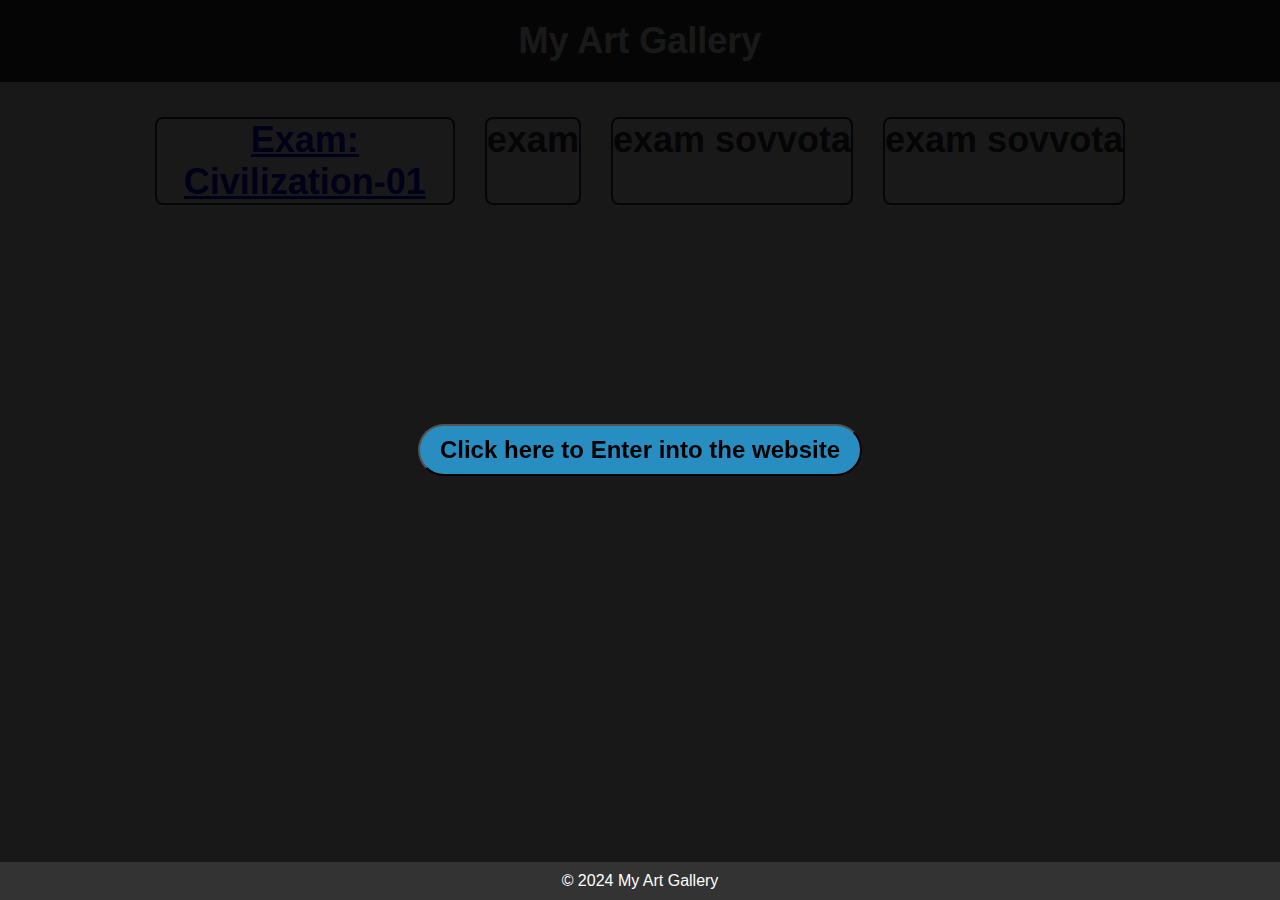
==== index.html @ 1630c01c "Add files via upload" ====
<!DOCTYPE html>
<html lang="en">
<head>
    <meta charset="UTF-8">
    <meta name="viewport" content="width=device-width, initial-scale=1.0">
    <title>My Art Gallery</title>
    <link rel="stylesheet" href="style.css">
</head>
<body>

    
    <div id="welcomeOverlay" style="position:fixed; top:0; left:0; width:100%; height:100%; background-color:rgba(0, 0, 0, 0.9); display:flex; justify-content:center; align-items:center;">
        <button onclick="startWelcome()" style="font-size:24px; padding:10px 20px; border-radius: 30px; background-color:rgba(42, 157, 215, 0.882) ; font-weight: bold;">Click here to Enter into the website</button>
    </div>
    <header>
        <h1>My Art Gallery</h1>
    </header>

    <section class="gallery">
        <div class="artwork">
            <h1><a href="civilization01.html"> Exam: Civilization-01</a> </h1>
        </div>
        <div class="artwork">
            <h1> exam </h1>
        </div>
        <div class="artwork">
          <h1> exam sovvota </h1>  
        </div>
        <div class="artwork">
         <h1> exam sovvota </h1>   
        </div>
        <!-- Add more artwork as needed -->
    </section>

   

    <script>
        function speakWelcome() {
            const welcomeMessage = "Welcome, buddy!";
            const speech = new SpeechSynthesisUtterance(welcomeMessage);

            // Set voice, pitch, rate, and volume if needed
            speech.pitch = 1;
            speech.rate = 1;
            speech.volume = 1;

            window.speechSynthesis.speak(speech);
        }

        function startWelcome() {
            document.getElementById('welcomeOverlay').style.display = 'none';
            speakWelcome();
        }
    </script>

    <footer>
        <p>&copy; 2024 My Art Gallery</p>
    </footer>
</body>
</html>
---- style.css ----
* {
    margin: 0;
    padding: 0;
    box-sizing: border-box;
}

body {
    font-family: Arial, sans-serif;
    background-color: #f4f4f4;
    color: #333;
}

header {
    background-color: #333;
    color: #fff;
    padding: 20px 0;
    text-align: center;
}

h1 {
    font-size: 36px;
}

.gallery {
    display: flex;
    flex-wrap: wrap;
    justify-content: center;
    margin: 20px;
}

.artwork {
    margin: 15px;
    border: 2px solid #333;
    border-radius: 8px;
    overflow: hidden;
    max-width: 300px;
    text-align: center;
    background-color: #fff;
}

.artwork img {
    max-width: 100%;
    display: block;
}

.artwork p {
    padding: 10px;
    font-size: 18px;
}

footer {
    text-align: center;
    padding: 10px;
    background-color: #333;
    color: #fff;
    position: fixed;
    width: 100%;
    bottom: 0;
}
.question a{
text-decoration: none;
color: white;

}
.question{
border: 3px solid blue;
text-align: center;
width: 80%;
margin: auto;
border-radius: 17px;
padding: 8px;
height: 100%;
justify-content: center;
align-items: center;
background-color: rgb(219, 31, 62);

}
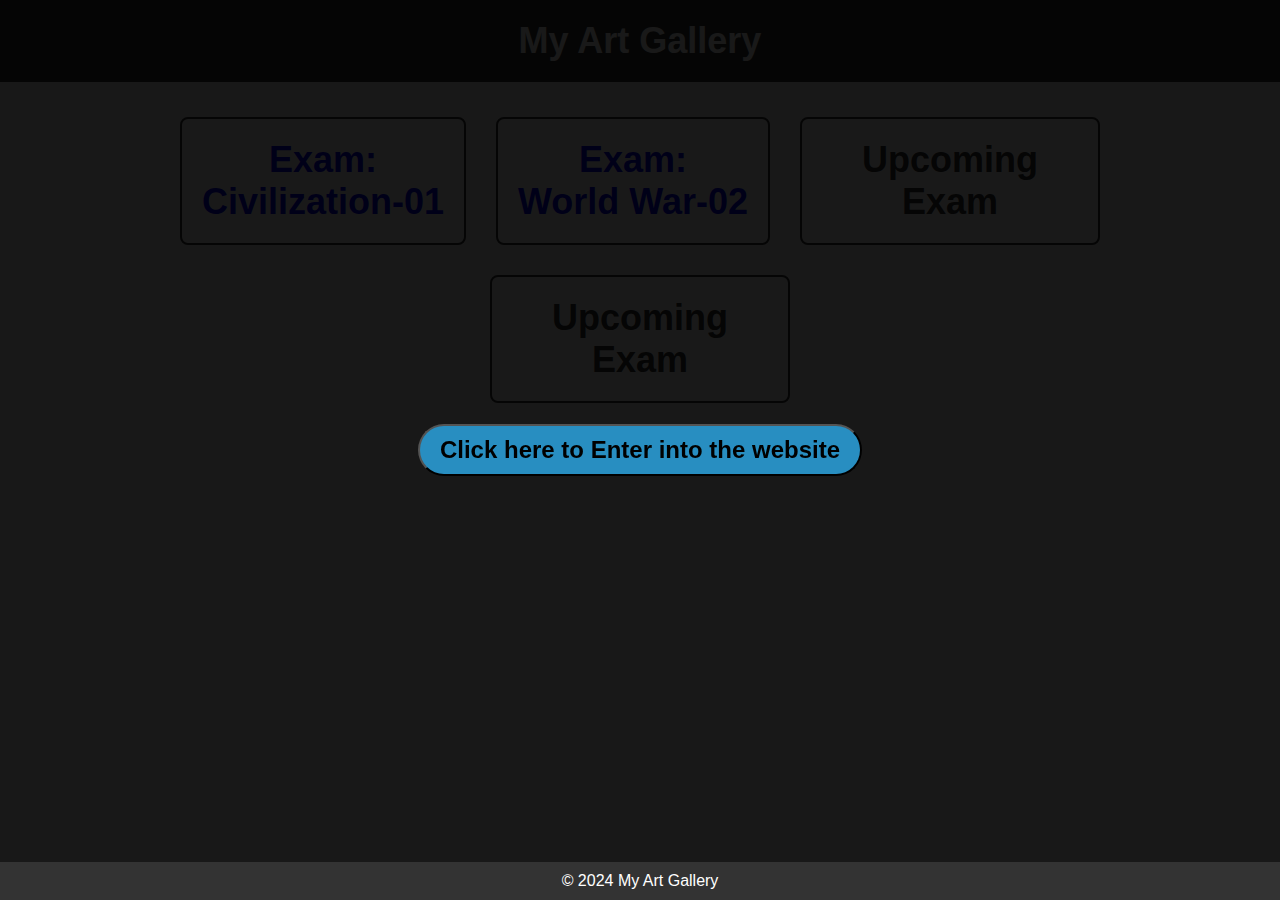
==== commit e1eedf9b: "Add files via upload" ====
--- a/index.html
+++ b/index.html
@@ -18,16 +18,16 @@
 
     <section class="gallery">
         <div class="artwork">
-            <h1><a href="civilization01.html"> Exam: Civilization-01</a> </h1>
+            <h1><a href="civilization01.html">Exam:<br> Civilization-01</a> </h1>
         </div>
         <div class="artwork">
-            <h1> exam </h1>
+            <h1> <a href="world_War_02.html">Exam:<br> World War-02</a> </h1>
         </div>
         <div class="artwork">
-          <h1> exam sovvota </h1>  
+          <h1> Upcoming Exam</h1>  
         </div>
         <div class="artwork">
-         <h1> exam sovvota </h1>   
+         <h1> Upcoming Exam </h1>   
         </div>
         <!-- Add more artwork as needed -->
     </section>
--- a/style.css
+++ b/style.css
@@ -36,6 +36,10 @@
     max-width: 300px;
     text-align: center;
     background-color: #fff;
+    padding: 20px;
+}
+.artwork a{
+    text-decoration: none;
 }
 
 .artwork img {
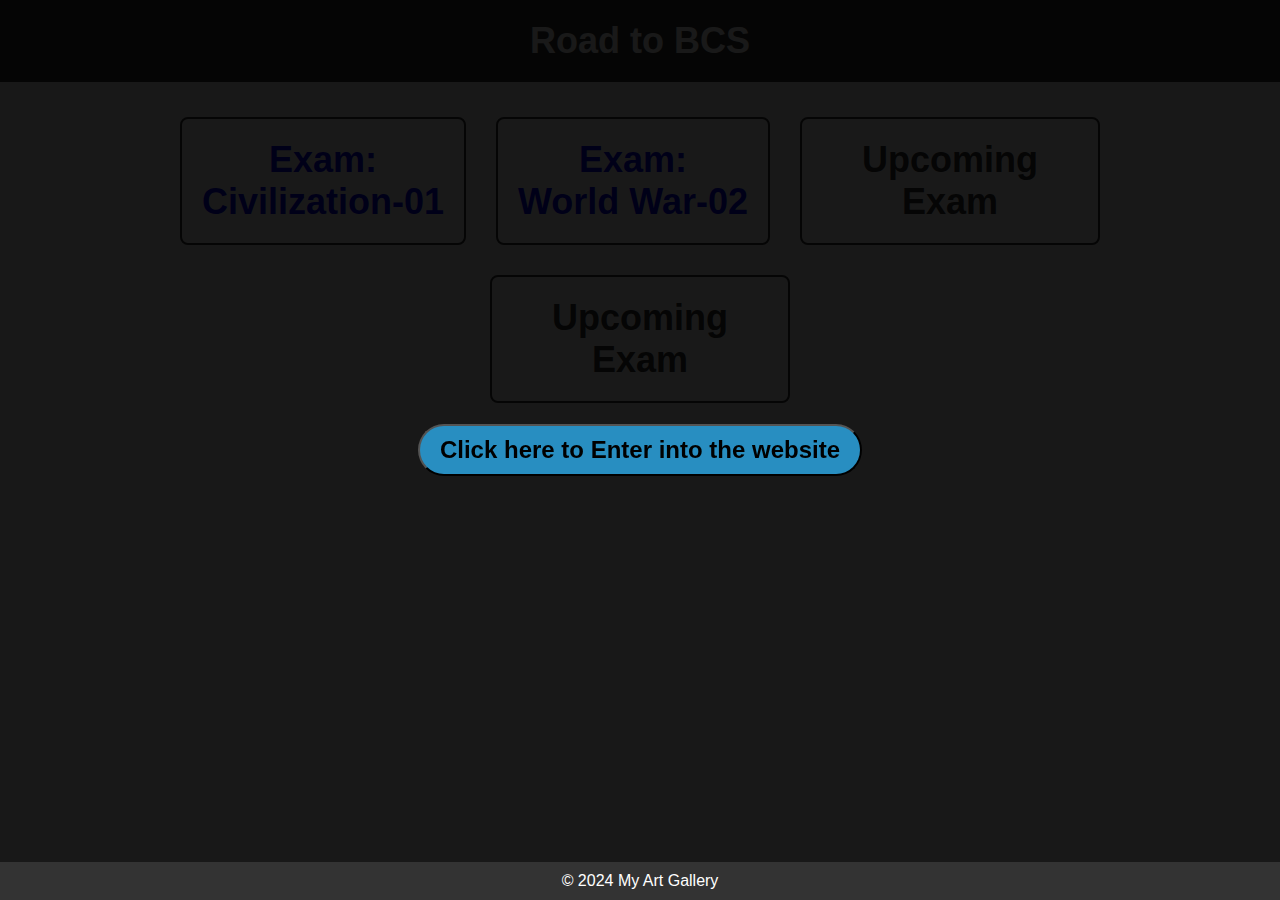
==== commit 3f963318: "Update index.html" ====
--- a/index.html
+++ b/index.html
@@ -13,7 +13,7 @@
         <button onclick="startWelcome()" style="font-size:24px; padding:10px 20px; border-radius: 30px; background-color:rgba(42, 157, 215, 0.882) ; font-weight: bold;">Click here to Enter into the website</button>
     </div>
     <header>
-        <h1>My Art Gallery</h1>
+        <h1>Road to BCS</h1>
     </header>
 
     <section class="gallery">
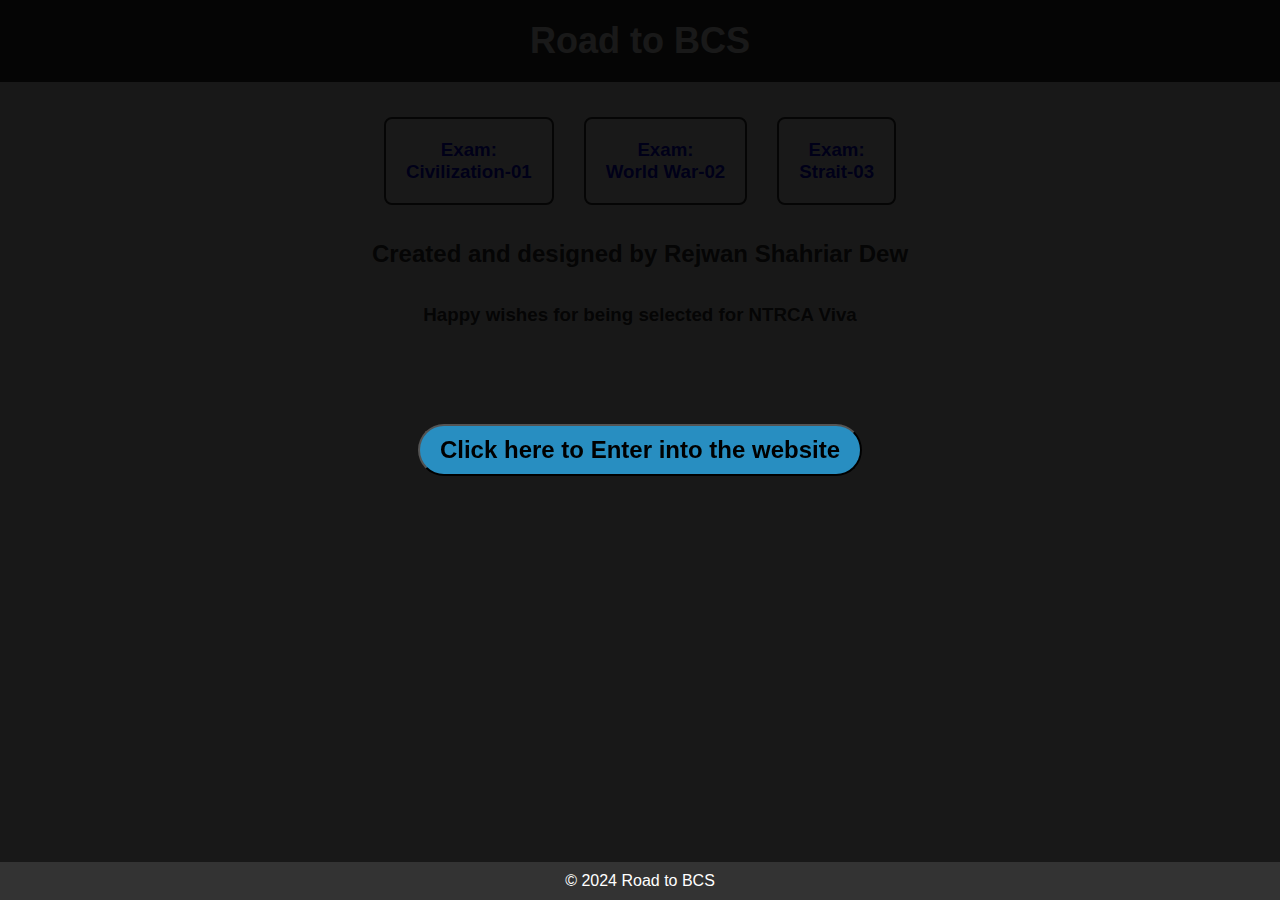
==== commit a3810ad9: "Add files via upload" ====
--- a/index.html
+++ b/index.html
@@ -1,16 +1,21 @@
 <!DOCTYPE html>
 <html lang="en">
+
 <head>
     <meta charset="UTF-8">
     <meta name="viewport" content="width=device-width, initial-scale=1.0">
-    <title>My Art Gallery</title>
+    <title>Road to BCS</title>
     <link rel="stylesheet" href="style.css">
 </head>
+
 <body>
 
-    
-    <div id="welcomeOverlay" style="position:fixed; top:0; left:0; width:100%; height:100%; background-color:rgba(0, 0, 0, 0.9); display:flex; justify-content:center; align-items:center;">
-        <button onclick="startWelcome()" style="font-size:24px; padding:10px 20px; border-radius: 30px; background-color:rgba(42, 157, 215, 0.882) ; font-weight: bold;">Click here to Enter into the website</button>
+
+    <div id="welcomeOverlay"
+        style="position:fixed; top:0; left:0; width:100%; height:100%; background-color:rgba(0, 0, 0, 0.9); display:flex; justify-content:center; align-items:center;">
+        <button onclick="startWelcome()"
+            style="font-size:24px; padding:10px 20px; border-radius: 30px; background-color:rgba(42, 157, 215, 0.882) ; font-weight: bold;">Click
+            here to Enter into the website</button>
     </div>
     <header>
         <h1>Road to BCS</h1>
@@ -18,25 +23,63 @@
 
     <section class="gallery">
         <div class="artwork">
-            <h1><a href="civilization01.html">Exam:<br> Civilization-01</a> </h1>
+            <h3><a href="civilization01.html">Exam:<br> Civilization-01</a> </h3>
         </div>
+
+
+
         <div class="artwork">
-            <h1> <a href="world_War_02.html">Exam:<br> World War-02</a> </h1>
+            <h3> <a href="world_War_02.html">Exam:<br> World War-02</a> </h3>
         </div>
+
+
+
         <div class="artwork">
-          <h1> Upcoming Exam</h1>  
+            <h3><a href="strait_03.html">Exam: <br>Strait-03</a></h3>
         </div>
+
+
+        <!-- <div class="artwork">
+            <h3><a href="">Exam: <br></a></h3>
+        </div>
+        
+
+
         <div class="artwork">
-         <h1> Upcoming Exam </h1>   
+            <h3><a href="">Exam: <br></a></h3>
         </div>
+
+
+
+        <div class="artwork">
+            <h3><a href="">Exam: <br></a></h3>
+        </div>
+
+
+
+        <div class="artwork">
+            <h3><a href="">Exam: <br></a></h3>
+        </div>
+
+
+
+        <div class="artwork">
+            <h3><a href="">Exam: <br></a></h3>
+        </div> -->
+
         <!-- Add more artwork as needed -->
     </section>
 
-   
+    <section class="welcome_message">
+        <h2>Created and designed by Rejwan Shahriar Dew</h2><br><br>
+        <h3>Happy wishes for being selected for NTRCA Viva</h3><br><br>
+    </section>
+
+
 
     <script>
         function speakWelcome() {
-            const welcomeMessage = "Welcome, buddy!";
+            const welcomeMessage = "Welcome, Guys!";
             const speech = new SpeechSynthesisUtterance(welcomeMessage);
 
             // Set voice, pitch, rate, and volume if needed
@@ -54,7 +97,8 @@
     </script>
 
     <footer>
-        <p>&copy; 2024 My Art Gallery</p>
+        <p>&copy; 2024 Road to BCS</p>
     </footer>
 </body>
+
 </html>
--- a/style.css
+++ b/style.css
@@ -79,3 +79,7 @@
 background-color: rgb(219, 31, 62);
 
 }
+
+.welcome_message{
+    text-align: center;
+}
